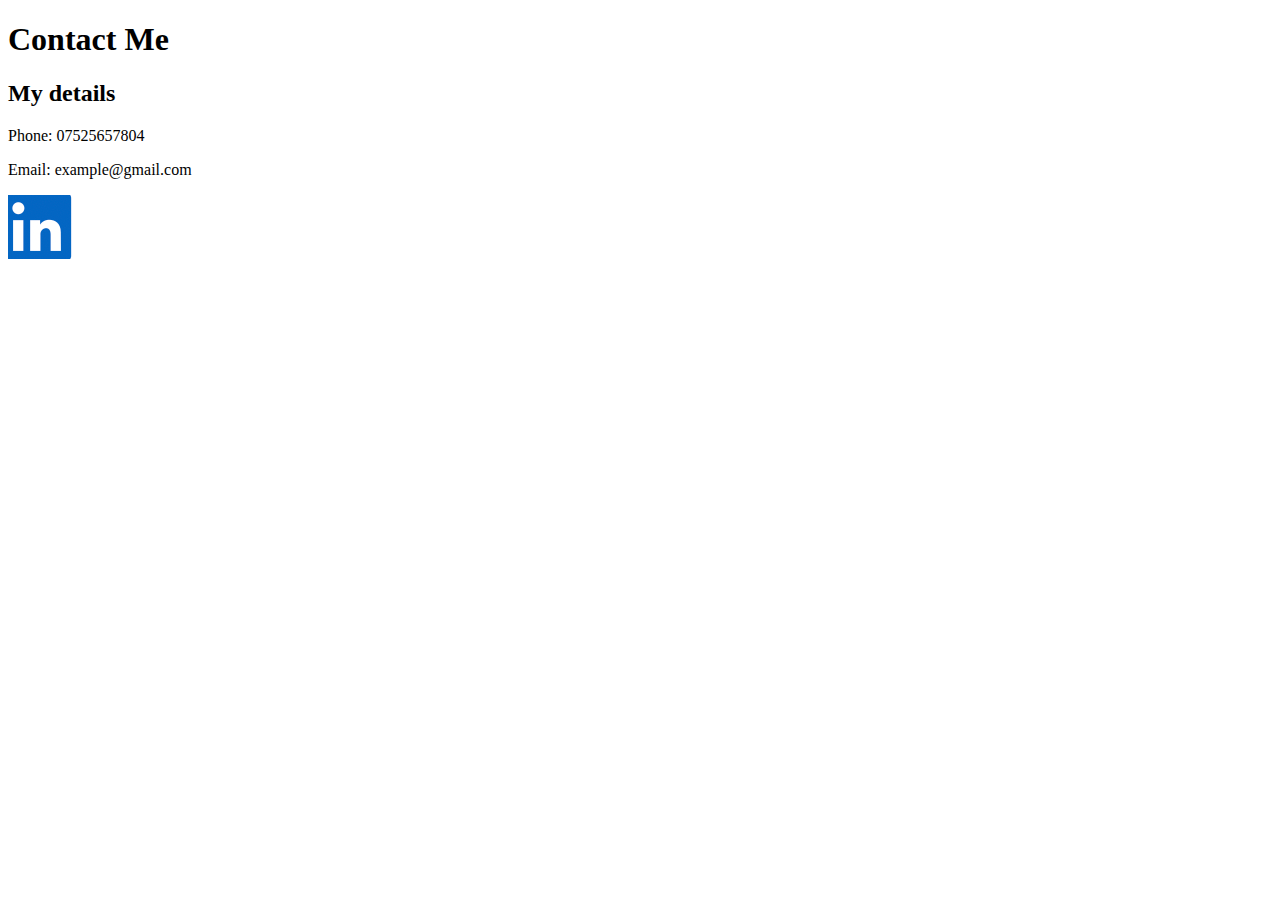
==== contact.html @ 12ccb466 "website without js" ====
<!DOCTYPE html>
<html lang="en">
<head>
    <meta charset="UTF-8">
    <meta http-equiv="X-UA-Compatible" content="IE=edge">
    <meta name="viewport" content="width=device-width>, initial-scale=1.0">
    <title>Contact Me</title>
</head>
<body>
    <h1>Contact Me</h1>
    <h2>My details</h2>
    <p>Phone: 07525657804</p>
    <p>Email: example@gmail.com</p>
    <a href="https://www.linkedin.com/in/lenny-dimet-643004205/"><img src="/img/linkedin.png"></a>
    
</body>
</html>
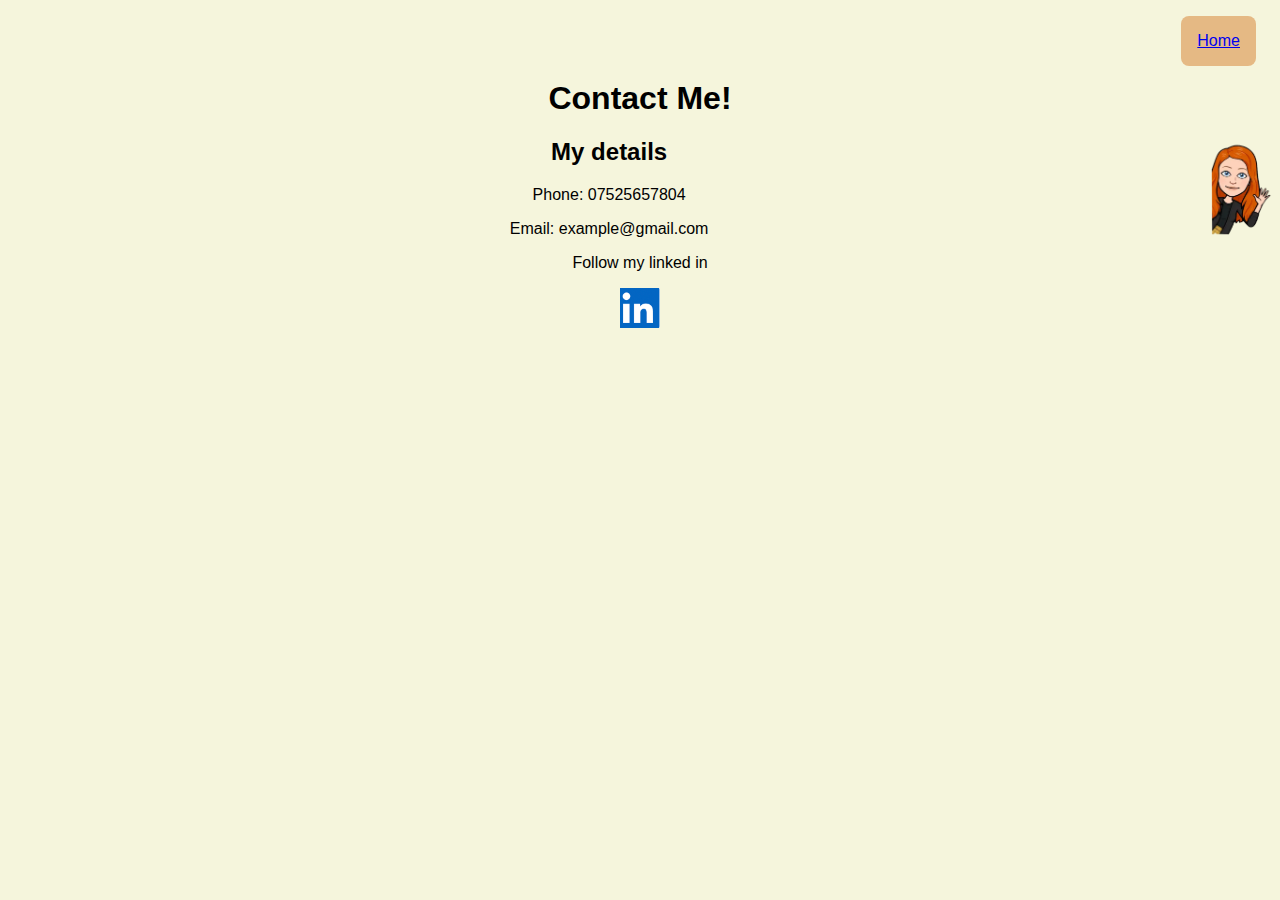
==== commit b57a41f1: "webtite without js2" ====
--- a/contact.html
+++ b/contact.html
@@ -5,13 +5,21 @@
     <meta http-equiv="X-UA-Compatible" content="IE=edge">
     <meta name="viewport" content="width=device-width>, initial-scale=1.0">
     <title>Contact Me</title>
+    <link rel="stylesheet" href="/css/shared.css">
 </head>
 <body>
-    <h1>Contact Me</h1>
+    <nav>
+        <a href="/index.html">Home</a>
+    </nav>
+    <h1>Contact Me!</h1>
+    <img id="bitmoji" src="/img/hello.png" alt="Lenny Saying hi">
     <h2>My details</h2>
     <p>Phone: 07525657804</p>
     <p>Email: example@gmail.com</p>
-    <a href="https://www.linkedin.com/in/lenny-dimet-643004205/"><img src="/img/linkedin.png"></a>
-    
+    <p>Follow my linked in</p>
+    <a href="https://www.linkedin.com/in/lenny-dimet-643004205/"><img id='linkdin' src="/img/linkedin.png"></a> 
+
+   
+   
 </body>
 </html>--- a/css/shared.css
+++ b/css/shared.css
@@ -0,0 +1,32 @@
+html {
+    background-color: beige;
+    font-size: 16px;
+    font-family: Arial, Helvetica, sans-serif;
+    text-align: center;
+
+}
+h1 {
+    text-align: center;
+    margin-top: 5rem;
+    width: 100%;
+
+}
+#bitmoji{
+    height: 100px;
+
+    width: auto;
+    float: inline-end; 
+}
+nav {
+    float: right;
+    margin-top: -4rem;
+    margin-right: 1rem;
+    padding: 1rem;
+    list-style-type: none;
+    background-color: rgb(229, 185, 132);
+    border-radius: 0.5rem; 
+}
+#linkdin {
+    height: 40px;
+    width: 40px;
+}